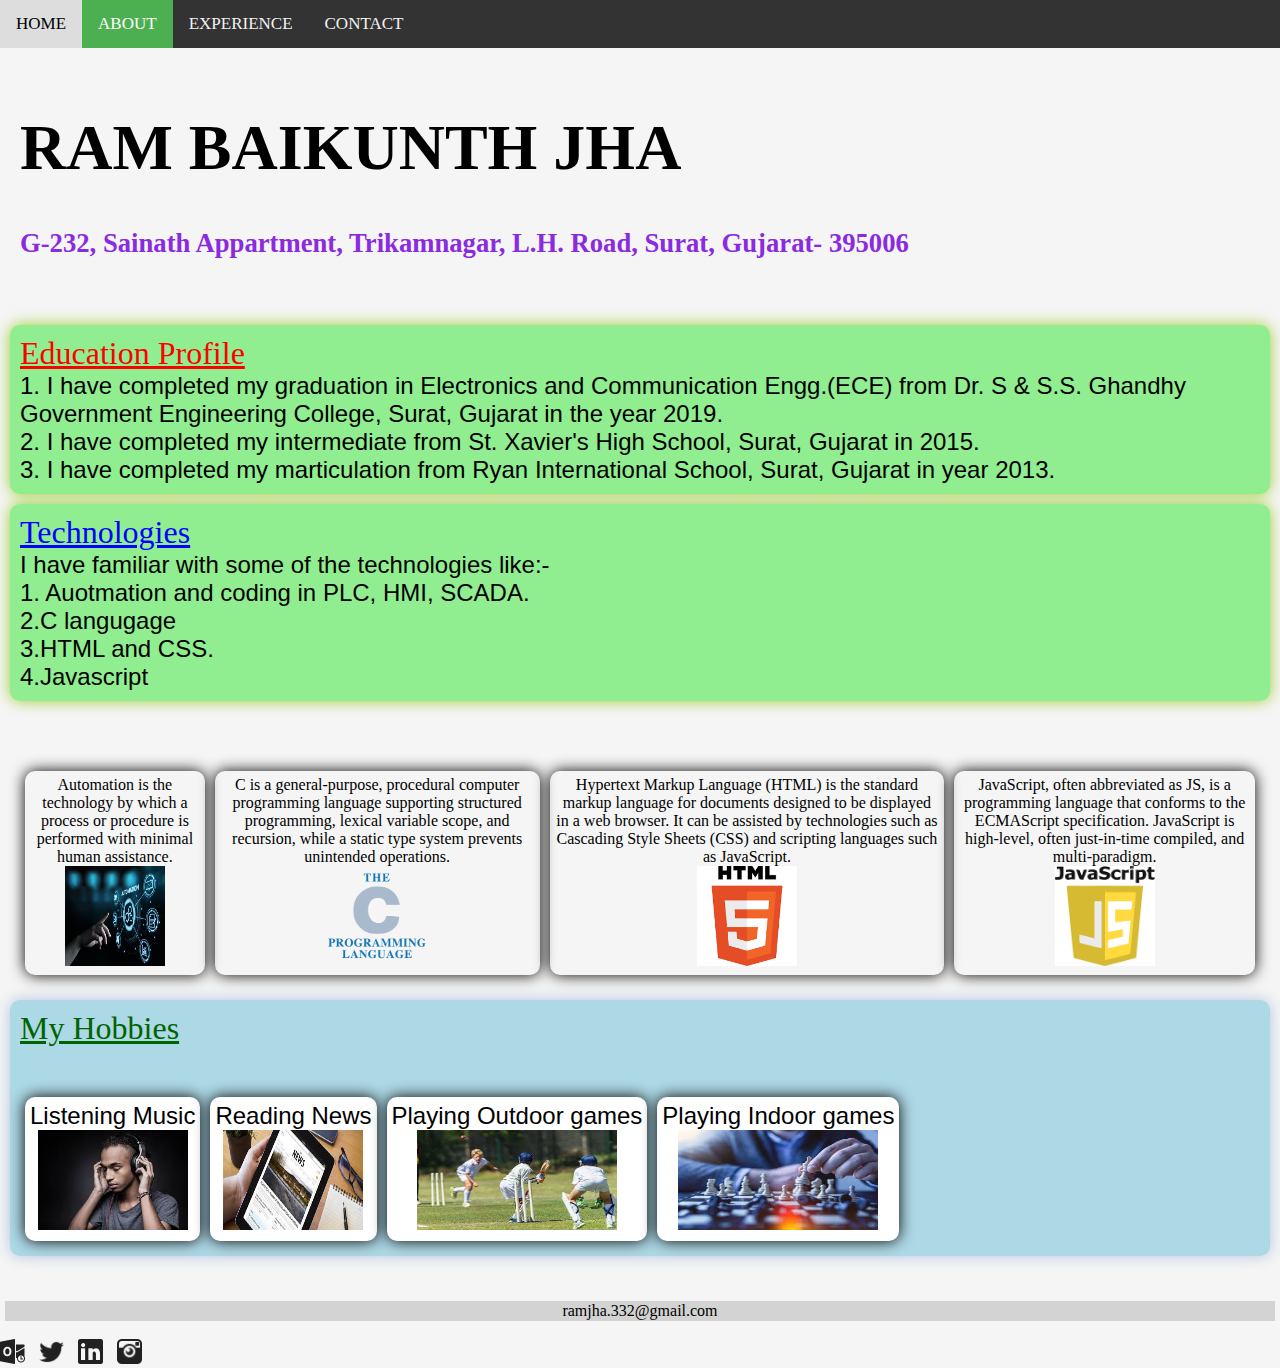
==== about.html @ 26819079 "my first commit" ====
<!DOCTYPE html>
<html>

<head>
    <meta name="viewport" content="width=device-width, initial-scale=1.0, user-scalable=no">
    <title>Ram Jha - Web Developer and Designer</title>
    <link rel="stylesheet" href="home.css">
</head>

<body> 
    <div class="topnav">
        <a href="index.html">HOME</a>
        <a href="about.html" class="active">ABOUT</a>
        <a href="experience.html">EXPERIENCE</a>
        <a href="contact.html">CONTACT</a>
    </div>  
    <div class="Address">
        <h1 >RAM BAIKUNTH JHA</h1>
        <h3 style = "color: blueviolet; font-size: smaller;">G-232, Sainath Appartment, Trikamnagar, L.H. Road, Surat, Gujarat- 395006</h3></div>
    <div class="Education">
        <div class="Education-heading" style="text-decoration-line: underline;">Education Profile </div>
        <div class="content">1. I have completed my graduation in Electronics and Communication Engg.(ECE) from Dr. S & S.S. Ghandhy Government Engineering College, Surat, Gujarat in the year 2019. <br>
            2. I have completed my intermediate from St. Xavier's High School, Surat, Gujarat in 2015. <br>
            3. I have completed my marticulation from Ryan International School, Surat, Gujarat in year 2013.
        </div>
    </div>
    <div class="Technology">
        <div class="Technology-heading" style="text-decoration-line: underline;">Technologies</div>
        <div class="content">I have familiar with some of the technologies like:- <br>
        1. Auotmation and coding in PLC, HMI, SCADA.<br> 2.C langugage <br> 3.HTML and CSS. <br> 4.Javascript</div>
    </div>
    <div class="Technology-detail">
        <div class="inrow">
            <div class="box">Automation is the technology by which a process or procedure is performed with minimal human assistance.<br><img src="auto.jpg" width="100vh" height="100vh"></div>
            <div class="box">C is a general-purpose, procedural computer programming language supporting structured programming, lexical variable scope, and recursion, while a static type system prevents unintended operations.<br><img src="c.jpg" width="100vh" height="100vh"></div>
            <div class="box">Hypertext Markup Language (HTML) is the standard markup language for documents designed to be displayed in a web browser. It can be assisted by technologies such as Cascading Style Sheets (CSS) and scripting languages such as JavaScript.<br><img src="html.png" width="100vh" height="100vh"></div>
            <div class="box">JavaScript, often abbreviated as JS, is a programming language that conforms to the ECMAScript specification. JavaScript is high-level, often just-in-time compiled, and multi-paradigm.<br><img src="java.png" width="100vh" height="100vh"></div>
        </div>
    </div>
    <div class="Hobby">
        <div class="Hobby-heading" style="text-decoration-line: underline;">My Hobbies</div>
            <div class="inrow">
                <div class="box || content" style="background-color: white;">Listening Music<br><img src="music.jpg" width="150vh" height="100vh"></div>
                <div class="box || content" style="background-color: white;">Reading News<br><img src="news.jpg" width="140vh" height="100vh"></div>
                <div class="box || content" style="background-color: white;">Playing Outdoor games<br><img src="cric.jpg" width="200vh" height="100vh"></div>
                <div class="box || content" style="background-color: white;">Playing Indoor games<br><img src="chess.jpg" width="200vh" height="100vh"></div>
            </div>
    </div>

    <div class="mail"> ramjha.332@gmail.com</div>
            <div class="icon-group">
                <img src="outlook.png" class="icon">
                <img src="twitter.png" class="icon">
                <img src="linkedin.png" class="icon">
                <img src="instagram.png" class="icon">
            </div>
    </div>
</body>

</html>
---- home.css ----
:root {
    font-size: 16px;
}

body {
    margin: 0;
    padding: 0;
    background-color: whitesmoke;
}

.container {
    display: flex;
    flex-direction: column;
    margin: 5vw;
    background-color: whitesmoke;
}

.banner .card {
    background: black;
    border: 1px solid #2c2c2c;
    border-radius: 10px;
    box-shadow: 0px 3px 20px 2px palevioletred;
    display: flex;
    flex-direction: column;
}

.banner .card .heading {
    color: red;
    font-family: "Times New Roman";
    text-align: center;
    font-size: 4rem;
    font-weight: 700;
    margin-bottom: 0px;
    padding: 5vw;
}

.banner .card .sub-heading {
    color: white;
    font-family: "Times New Roman";
    font-size: 1rem;
    margin: 0;
    padding: 0 5vw 2vw;
    text-align: center;
}

.banner .card .sub-heading button {
    background: none;
    border: none;
    border-radius: 5px;
    color: whitesmoke;
    font-family: "Algerian", sans-serif;
    font-size: 1.3rem;
    letter-spacing: 8px;
    margin-top: 5vh;
    padding: 10px;
    text-transform: uppercase;
    transition: box-shadow 0.3s linear 0.1s;
}

.banner .card .sub-heading button:hover {
    cursor: pointer;
    box-shadow: 0 3px 20px 0 whitesmoke;
}

.row {
    display: flex;
    flex-direction: column;
    align-items: center;
    margin-top: 5vh;
}

.row .my-image {
    border: 1px solid black;
    border-radius: 5px;
    box-shadow: 0px 3px 20px 2px white;
    width: 15vw;
}

.mail{
    color: black;
    font-family: "Times New Roman";
    font-size: 1rem;
    margin: 5px;
    padding:1px;
    text-align: center;
    background-color: lightgrey;
    margin-top: 5vh;
}


.paragraph {
    color: #2c2c2c;
    font-family: "Calibri", sans-serif;
    padding: 5vw 5vw 5vw 0;
    text-align: justify;
    font-size: larger;
}

.icon-group {
    margin-top: 2vh;
}

.icon-group .icon {
    margin-right: 10px;
    width: 25px;
}

@media only screen and (max-width: 725px) {
    .row {
        flex-direction: column;
    }
    .row .image {
        order: -1;
    }
    .row .my-image {
        width: 40vw;
    }
}

/*---------------------------------------------------------------*/
/* Add a black background color to the top navigation */
.topnav {
    background-color: #333;
    overflow: hidden;
}
  
  /* Style the links inside the navigation bar */
.topnav a {
    float: left;
    color: #f2f2f2;
    text-align: center;
    padding: 14px 16px;
    text-decoration: none;
    font-size: 17px;
}
  
  /* Change the color of links on hover */
.topnav a:hover {
    background-color: #ddd;
    color: black;
}
  
  /* Add a color to the active/current link */
.topnav a.active {
    background-color: #4CAF50;
    color: white;
}

.Address{
    margin-bottom: 20px;
    padding: 20px;
    font-size: 2rem;
}
.Education {
    box-shadow: 0 0 15px yellowgreen;
    border-radius: 10px;
    margin-bottom: 60px;
    padding: 10px;
    margin: 10px;
    background-color: lightgreen;
}

.Education-heading{
    color:red;
    font-family: Algerian, Serif;
    font-size: 2rem;
}

.content {
    font-size: 1.5rem;
    font-family: 'Gill Sans', 'Gill Sans MT', Calibri, 'Trebuchet MS', sans-serif;
    color: black;
}

.Technology{
    box-shadow: 0 0 15px yellowgreen;
    border-radius: 10px;
    /* margin-top: 60px; */
    padding: 10px;
    margin: 10px;
    background-color: lightgreen;
}

.Technology-heading{
    color:blue;
    font-family: algerian, serif;
    font-size: 2rem;
}

.Technology-detail{
padding: 10px;
margin:10px;
}

.box{
    margin:5px;
    padding: 5px;
    border-radius: 10px;
    text-align: center;
    border-color: black;
    box-shadow: 0 0 15px black;
    flex-wrap: wrap;
}
.inrow{
    display: flex;
    flex-direction: row;
    align-items: center;
    margin-top: 5vh;
}

.Hobby{
    box-shadow: 0 0 15px lightsteelblue;
    border-radius: 10px;
    /* margin-top: 60px; */
    padding: 10px;
    margin: 10px;
    background-color:lightblue;
}

.Hobby-heading{
    color: darkgreen;
    font-family: algerian, serif;
    font-size: 2rem;
}

/*--------------------------------------------*/
.h1{
    color: brown;
    font-family: Cambria, Cochin, Georgia, Times, 'Times New Roman', serif;
    font-size: 2.5rem;
}

/*--------------------------------------------*/
.contact{
    margin:5px;
    padding: 5px;
    border-radius: 10px;
    border-color: black;
    box-shadow: 0 0 15px black;
    flex-wrap: wrap;
    background-color: black;
    color: white;
}

.left{
    text-align: justify;
    font-size: 2.5rem;
    font-family: Arial, Helvetica, sans-serif;
    margin-left: 2vw;
}
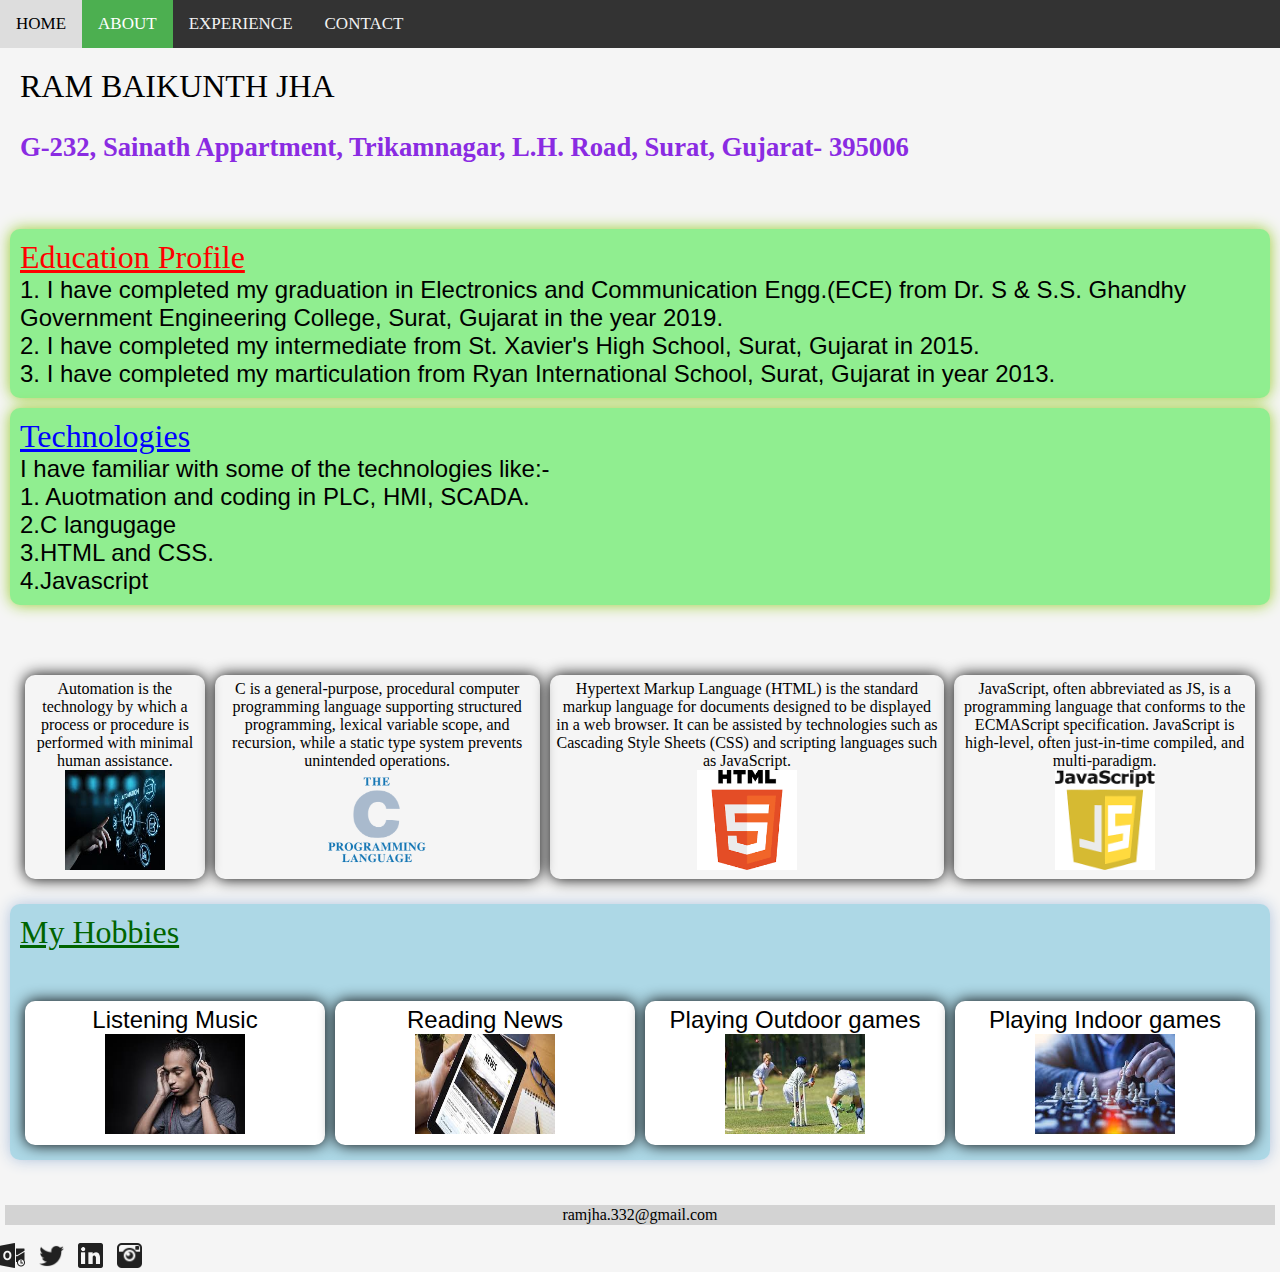
==== commit c703acac: "correted" ====
--- a/about.html
+++ b/about.html
@@ -15,7 +15,7 @@
         <a href="contact.html">CONTACT</a>
     </div>  
     <div class="Address">
-        <h1 >RAM BAIKUNTH JHA</h1>
+        <div class="Address-heading">RAM BAIKUNTH JHA</div>
         <h3 style = "color: blueviolet; font-size: smaller;">G-232, Sainath Appartment, Trikamnagar, L.H. Road, Surat, Gujarat- 395006</h3></div>
     <div class="Education">
         <div class="Education-heading" style="text-decoration-line: underline;">Education Profile </div>
@@ -40,10 +40,10 @@
     <div class="Hobby">
         <div class="Hobby-heading" style="text-decoration-line: underline;">My Hobbies</div>
             <div class="inrow">
-                <div class="box || content" style="background-color: white;">Listening Music<br><img src="music.jpg" width="150vh" height="100vh"></div>
-                <div class="box || content" style="background-color: white;">Reading News<br><img src="news.jpg" width="140vh" height="100vh"></div>
-                <div class="box || content" style="background-color: white;">Playing Outdoor games<br><img src="cric.jpg" width="200vh" height="100vh"></div>
-                <div class="box || content" style="background-color: white;">Playing Indoor games<br><img src="chess.jpg" width="200vh" height="100vh"></div>
+                <div class="Hobbies-box || content" style="background-color: white;">Listening Music<br><img src="music.jpg" width="140vh" height="100vh"></div>
+                <div class="Hobbies-box || content" style="background-color: white;">Reading News<br><img src="news.jpg" width="140vh" height="100vh"></div>
+                <div class="Hobbies-box || content" style="background-color: white;">Playing Outdoor games<br><img src="cric.jpg" width="140vh" height="100vh"></div>
+                <div class="Hobbies-box || content" style="background-color: white;">Playing Indoor games<br><img src="chess.jpg" width="140vh" height="100vh"></div>
             </div>
     </div>
 
--- a/home.css
+++ b/home.css
@@ -1,5 +1,5 @@
 :root {
-    font-size: 16px;
+    font-size:16px;
 }
 
 body {
@@ -104,8 +104,22 @@
     margin-right: 10px;
     width: 25px;
 }
-
-@media only screen and (max-width: 725px) {
+/* 
+@media only screen and (max-width: 479px){
+    .banner .card .heading {
+        color: red;
+        font-family: "Times New Roman";
+        text-align: center;
+        font-size: 2rem;
+        /* font-weight: 700; */
+        /* margin-bottom: 0px;
+        padding: 5vw;
+    }
+
+    .Address-heading{
+        font-size: 1rem;
+    }
+    
     .row {
         flex-direction: column;
     }
@@ -115,7 +129,10 @@
     .row .my-image {
         width: 40vw;
     }
-}
+    .inrow{
+        flex-wrap: wrap;
+    }
+} */ 
 
 /*---------------------------------------------------------------*/
 /* Add a black background color to the top navigation */
@@ -151,6 +168,10 @@
     padding: 20px;
     font-size: 2rem;
 }
+.Address-heading{
+    /* font-size: 2rem; */
+    color: black;
+}
 .Education {
     box-shadow: 0 0 15px yellowgreen;
     border-radius: 10px;
@@ -200,7 +221,21 @@
     border-color: black;
     box-shadow: 0 0 15px black;
     flex-wrap: wrap;
-}
+    height: auto;
+}
+
+.Hobbies-box{
+    margin:5px;
+    padding: 5px;
+    border-radius: 10px;
+    text-align: center;
+    border-color: black;
+    box-shadow: 0 0 15px black;
+    flex-wrap: wrap;
+    height: fit-content;
+    width: 200vh;
+}
+
 .inrow{
     display: flex;
     flex-direction: row;
@@ -244,7 +279,60 @@
 
 .left{
     text-align: justify;
-    font-size: 2.5rem;
+    font-size: 2rem;
     font-family: Arial, Helvetica, sans-serif;
     margin-left: 2vw;
 }
+
+.contact-image {
+    width:50vh;
+    height: 50vh;
+}
+
+@media only screen  and (max-width: 725px) {
+    .row {
+        flex-direction: column;
+    }
+    .row .image {
+        order: -1;
+    }
+    .row .my-image {
+        width: 40vw;
+    }
+    .inrow{
+        flex-wrap: wrap;
+    }
+    .content{
+        font-size: 1rem;
+    }
+    .left{
+        font-size: 1rem;
+    }
+    .banner .card .heading {
+        color: red;
+        font-family: "Times New Roman";
+        text-align: center;
+        font-size: 2.5rem;
+        /* font-weight: 700; */
+        /* margin-bottom: 0px; */
+        padding: 5vw;
+    }
+    
+    .contact-image{
+        width:40vh;
+        height: 30vh;
+    }
+    .Address{
+        font-size: 1.7rem;
+    }
+    .Education-heading{
+        font-size: 1.5rem;
+    }
+    .Technology-heading{
+        font-size: 1.5rem;
+    }
+    .Hobby-heading{
+        font-size: 1.5rem;
+    }
+
+}